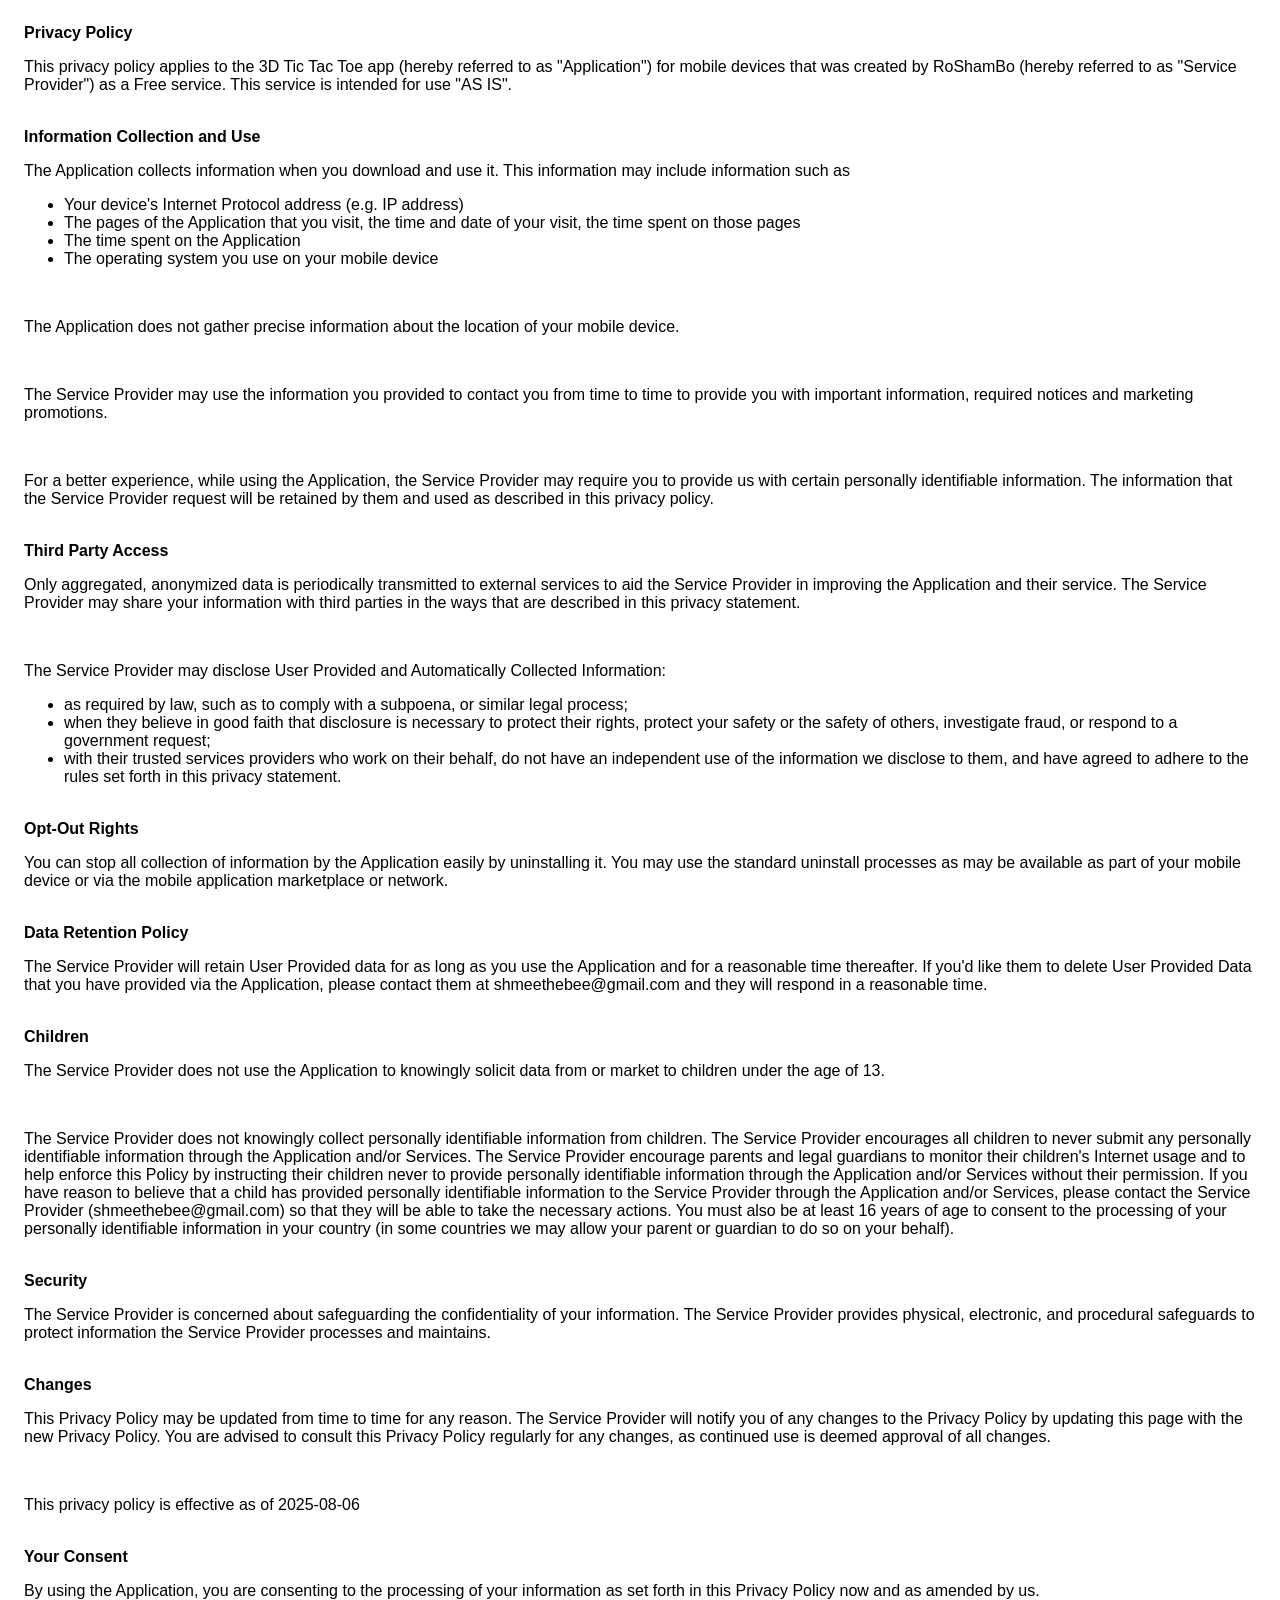
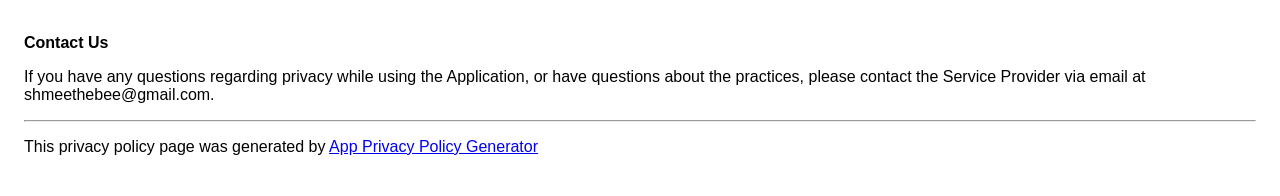
==== 3d3t.html @ 6cecdc85 "Create 3d3t.html" ====
<!DOCTYPE html>
    <html>
    <head>
      <meta charset='utf-8'>
      <meta name='viewport' content='width=device-width'>
      <title>Privacy Policy</title>
      <style> body { font-family: 'Helvetica Neue', Helvetica, Arial, sans-serif; padding:1em; } </style>
    </head>
    <body>
    <strong>Privacy Policy</strong><p>This privacy policy applies to the 3D Tic Tac Toe app (hereby referred to as "Application") for mobile devices that was created by RoShamBo (hereby referred to as "Service Provider") as a Free service. This service is intended for use "AS IS".</p><br><strong>Information Collection and Use</strong><p>The Application collects information when you download and use it. This information may include information such as </p><ul><li>Your device's Internet Protocol address (e.g. IP address)</li><li>The pages of the Application that you visit, the time and date of your visit, the time spent on those pages</li><li>The time spent on the Application</li><li>The operating system you use on your mobile device</li></ul><p></p><br><p>The Application does not gather precise information about the location of your mobile device.</p><div style="display: none;"><p>The Application collects your device's location, which helps the Service Provider determine your approximate geographical location and make use of in below ways:</p><ul><li>Geolocation Services: The Service Provider utilizes location data to provide features such as personalized content, relevant recommendations, and location-based services.</li><li>Analytics and Improvements: Aggregated and anonymized location data helps the Service Provider to analyze user behavior, identify trends, and improve the overall performance and functionality of the Application.</li><li>Third-Party Services: Periodically, the Service Provider may transmit anonymized location data to external services. These services assist them in enhancing the Application and optimizing their offerings.</li></ul></div><br><p>The Service Provider may use the information you provided to contact you from time to time to provide you with important information, required notices and marketing promotions.</p><br><p>For a better experience, while using the Application, the Service Provider may require you to provide us with certain personally identifiable information. The information that the Service Provider request will be retained by them and used as described in this privacy policy.</p><br><strong>Third Party Access</strong><p>Only aggregated, anonymized data is periodically transmitted to external services to aid the Service Provider in improving the Application and their service. The Service Provider may share your information with third parties in the ways that are described in this privacy statement.</p><!----><br><p>The Service Provider may disclose User Provided and Automatically Collected Information:</p><ul><li>as required by law, such as to comply with a subpoena, or similar legal process;</li><li>when they believe in good faith that disclosure is necessary to protect their rights, protect your safety or the safety of others, investigate fraud, or respond to a government request;</li><li>with their trusted services providers who work on their behalf, do not have an independent use of the information we disclose to them, and have agreed to adhere to the rules set forth in this privacy statement.</li></ul><p></p><br><strong>Opt-Out Rights</strong><p>You can stop all collection of information by the Application easily by uninstalling it. You may use the standard uninstall processes as may be available as part of your mobile device or via the mobile application marketplace or network.</p><br><strong>Data Retention Policy</strong><p>The Service Provider will retain User Provided data for as long as you use the Application and for a reasonable time thereafter. If you'd like them to delete User Provided Data that you have provided via the Application, please contact them at shmeethebee@gmail.com and they will respond in a reasonable time.</p><br><strong>Children</strong><p>The Service Provider does not use the Application to knowingly solicit data from or market to children under the age of 13.</p><!----><div><br><p>The Service Provider does not knowingly collect personally identifiable information from children. The Service Provider encourages all children to never submit any personally identifiable information through the Application and/or Services. The Service Provider encourage parents and legal guardians to monitor their children's Internet usage and to help enforce this Policy by instructing their children never to provide personally identifiable information through the Application and/or Services without their permission. If you have reason to believe that a child has provided personally identifiable information to the Service Provider through the Application and/or Services, please contact the Service Provider (shmeethebee@gmail.com) so that they will be able to take the necessary actions. You must also be at least 16 years of age to consent to the processing of your personally identifiable information in your country (in some countries we may allow your parent or guardian to do so on your behalf).</p></div><br><strong>Security</strong><p>The Service Provider is concerned about safeguarding the confidentiality of your information. The Service Provider provides physical, electronic, and procedural safeguards to protect information the Service Provider processes and maintains.</p><br><strong>Changes</strong><p>This Privacy Policy may be updated from time to time for any reason. The Service Provider will notify you of any changes to the Privacy Policy by updating this page with the new Privacy Policy. You are advised to consult this Privacy Policy regularly for any changes, as continued use is deemed approval of all changes.</p><br><p>This privacy policy is effective as of 2025-08-06</p><br><strong>Your Consent</strong><p>By using the Application, you are consenting to the processing of your information as set forth in this Privacy Policy now and as amended by us.</p><br><strong>Contact Us</strong><p>If you have any questions regarding privacy while using the Application, or have questions about the practices, please contact the Service Provider via email at shmeethebee@gmail.com.</p><hr><p>This privacy policy page was generated by <a href="https://app-privacy-policy-generator.nisrulz.com/" target="_blank" rel="noopener noreferrer">App Privacy Policy Generator</a></p>
    </body>
    </html>
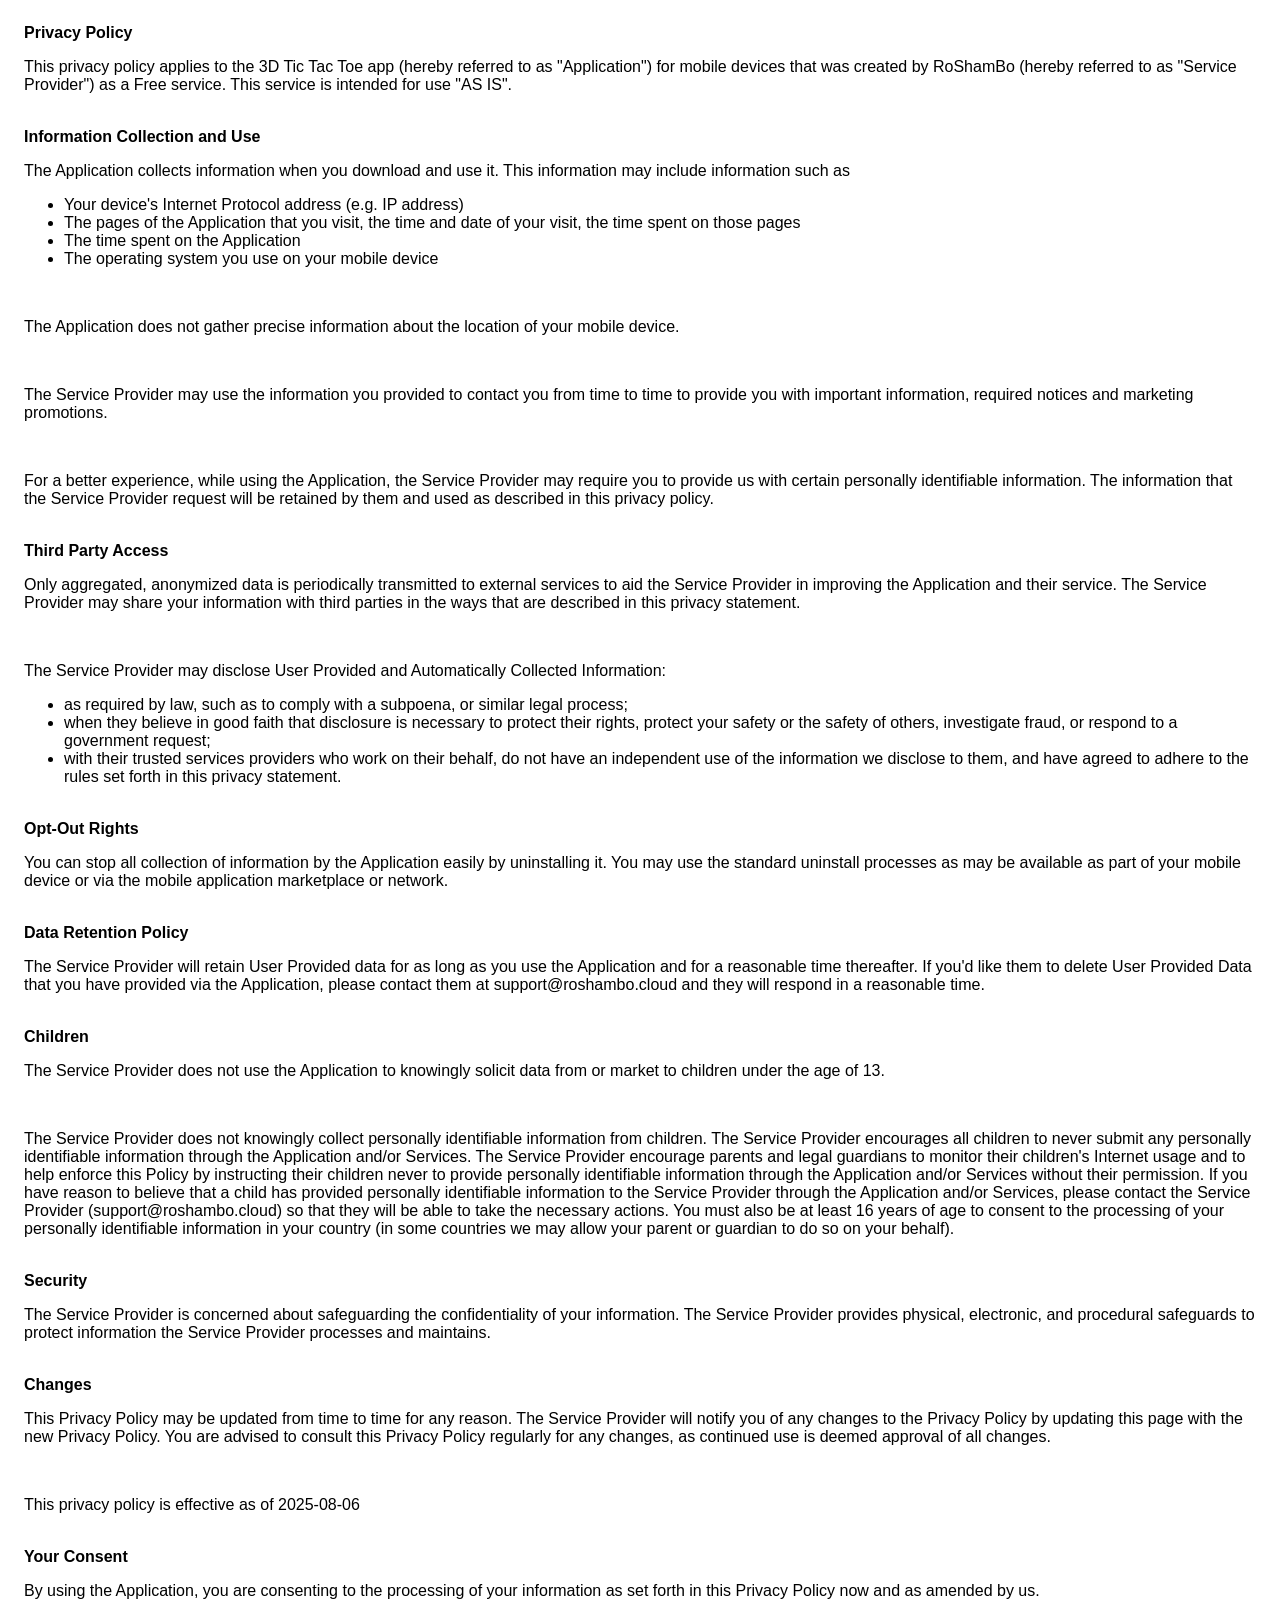
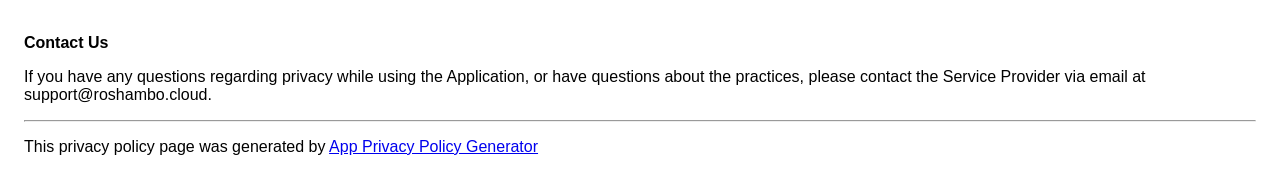
==== commit 1688a6a2: "Revise privacy policy and contact information Updated contact email and privacy policy details." ====
--- a/3d3t.html
+++ b/3d3t.html
@@ -7,7 +7,7 @@
       <style> body { font-family: 'Helvetica Neue', Helvetica, Arial, sans-serif; padding:1em; } </style>
     </head>
     <body>
-    <strong>Privacy Policy</strong><p>This privacy policy applies to the 3D Tic Tac Toe app (hereby referred to as "Application") for mobile devices that was created by RoShamBo (hereby referred to as "Service Provider") as a Free service. This service is intended for use "AS IS".</p><br><strong>Information Collection and Use</strong><p>The Application collects information when you download and use it. This information may include information such as </p><ul><li>Your device's Internet Protocol address (e.g. IP address)</li><li>The pages of the Application that you visit, the time and date of your visit, the time spent on those pages</li><li>The time spent on the Application</li><li>The operating system you use on your mobile device</li></ul><p></p><br><p>The Application does not gather precise information about the location of your mobile device.</p><div style="display: none;"><p>The Application collects your device's location, which helps the Service Provider determine your approximate geographical location and make use of in below ways:</p><ul><li>Geolocation Services: The Service Provider utilizes location data to provide features such as personalized content, relevant recommendations, and location-based services.</li><li>Analytics and Improvements: Aggregated and anonymized location data helps the Service Provider to analyze user behavior, identify trends, and improve the overall performance and functionality of the Application.</li><li>Third-Party Services: Periodically, the Service Provider may transmit anonymized location data to external services. These services assist them in enhancing the Application and optimizing their offerings.</li></ul></div><br><p>The Service Provider may use the information you provided to contact you from time to time to provide you with important information, required notices and marketing promotions.</p><br><p>For a better experience, while using the Application, the Service Provider may require you to provide us with certain personally identifiable information. The information that the Service Provider request will be retained by them and used as described in this privacy policy.</p><br><strong>Third Party Access</strong><p>Only aggregated, anonymized data is periodically transmitted to external services to aid the Service Provider in improving the Application and their service. The Service Provider may share your information with third parties in the ways that are described in this privacy statement.</p><!----><br><p>The Service Provider may disclose User Provided and Automatically Collected Information:</p><ul><li>as required by law, such as to comply with a subpoena, or similar legal process;</li><li>when they believe in good faith that disclosure is necessary to protect their rights, protect your safety or the safety of others, investigate fraud, or respond to a government request;</li><li>with their trusted services providers who work on their behalf, do not have an independent use of the information we disclose to them, and have agreed to adhere to the rules set forth in this privacy statement.</li></ul><p></p><br><strong>Opt-Out Rights</strong><p>You can stop all collection of information by the Application easily by uninstalling it. You may use the standard uninstall processes as may be available as part of your mobile device or via the mobile application marketplace or network.</p><br><strong>Data Retention Policy</strong><p>The Service Provider will retain User Provided data for as long as you use the Application and for a reasonable time thereafter. If you'd like them to delete User Provided Data that you have provided via the Application, please contact them at shmeethebee@gmail.com and they will respond in a reasonable time.</p><br><strong>Children</strong><p>The Service Provider does not use the Application to knowingly solicit data from or market to children under the age of 13.</p><!----><div><br><p>The Service Provider does not knowingly collect personally identifiable information from children. The Service Provider encourages all children to never submit any personally identifiable information through the Application and/or Services. The Service Provider encourage parents and legal guardians to monitor their children's Internet usage and to help enforce this Policy by instructing their children never to provide personally identifiable information through the Application and/or Services without their permission. If you have reason to believe that a child has provided personally identifiable information to the Service Provider through the Application and/or Services, please contact the Service Provider (shmeethebee@gmail.com) so that they will be able to take the necessary actions. You must also be at least 16 years of age to consent to the processing of your personally identifiable information in your country (in some countries we may allow your parent or guardian to do so on your behalf).</p></div><br><strong>Security</strong><p>The Service Provider is concerned about safeguarding the confidentiality of your information. The Service Provider provides physical, electronic, and procedural safeguards to protect information the Service Provider processes and maintains.</p><br><strong>Changes</strong><p>This Privacy Policy may be updated from time to time for any reason. The Service Provider will notify you of any changes to the Privacy Policy by updating this page with the new Privacy Policy. You are advised to consult this Privacy Policy regularly for any changes, as continued use is deemed approval of all changes.</p><br><p>This privacy policy is effective as of 2025-08-06</p><br><strong>Your Consent</strong><p>By using the Application, you are consenting to the processing of your information as set forth in this Privacy Policy now and as amended by us.</p><br><strong>Contact Us</strong><p>If you have any questions regarding privacy while using the Application, or have questions about the practices, please contact the Service Provider via email at shmeethebee@gmail.com.</p><hr><p>This privacy policy page was generated by <a href="https://app-privacy-policy-generator.nisrulz.com/" target="_blank" rel="noopener noreferrer">App Privacy Policy Generator</a></p>
+    <strong>Privacy Policy</strong><p>This privacy policy applies to the 3D Tic Tac Toe app (hereby referred to as "Application") for mobile devices that was created by RoShamBo (hereby referred to as "Service Provider") as a Free service. This service is intended for use "AS IS".</p><br><strong>Information Collection and Use</strong><p>The Application collects information when you download and use it. This information may include information such as </p><ul><li>Your device's Internet Protocol address (e.g. IP address)</li><li>The pages of the Application that you visit, the time and date of your visit, the time spent on those pages</li><li>The time spent on the Application</li><li>The operating system you use on your mobile device</li></ul><p></p><br><p>The Application does not gather precise information about the location of your mobile device.</p><div style="display: none;"><p>The Application collects your device's location, which helps the Service Provider determine your approximate geographical location and make use of in below ways:</p><ul><li>Geolocation Services: The Service Provider utilizes location data to provide features such as personalized content, relevant recommendations, and location-based services.</li><li>Analytics and Improvements: Aggregated and anonymized location data helps the Service Provider to analyze user behavior, identify trends, and improve the overall performance and functionality of the Application.</li><li>Third-Party Services: Periodically, the Service Provider may transmit anonymized location data to external services. These services assist them in enhancing the Application and optimizing their offerings.</li></ul></div><br><p>The Service Provider may use the information you provided to contact you from time to time to provide you with important information, required notices and marketing promotions.</p><br><p>For a better experience, while using the Application, the Service Provider may require you to provide us with certain personally identifiable information. The information that the Service Provider request will be retained by them and used as described in this privacy policy.</p><br><strong>Third Party Access</strong><p>Only aggregated, anonymized data is periodically transmitted to external services to aid the Service Provider in improving the Application and their service. The Service Provider may share your information with third parties in the ways that are described in this privacy statement.</p><!----><br><p>The Service Provider may disclose User Provided and Automatically Collected Information:</p><ul><li>as required by law, such as to comply with a subpoena, or similar legal process;</li><li>when they believe in good faith that disclosure is necessary to protect their rights, protect your safety or the safety of others, investigate fraud, or respond to a government request;</li><li>with their trusted services providers who work on their behalf, do not have an independent use of the information we disclose to them, and have agreed to adhere to the rules set forth in this privacy statement.</li></ul><p></p><br><strong>Opt-Out Rights</strong><p>You can stop all collection of information by the Application easily by uninstalling it. You may use the standard uninstall processes as may be available as part of your mobile device or via the mobile application marketplace or network.</p><br><strong>Data Retention Policy</strong><p>The Service Provider will retain User Provided data for as long as you use the Application and for a reasonable time thereafter. If you'd like them to delete User Provided Data that you have provided via the Application, please contact them at support@roshambo.cloud and they will respond in a reasonable time.</p><br><strong>Children</strong><p>The Service Provider does not use the Application to knowingly solicit data from or market to children under the age of 13.</p><!----><div><br><p>The Service Provider does not knowingly collect personally identifiable information from children. The Service Provider encourages all children to never submit any personally identifiable information through the Application and/or Services. The Service Provider encourage parents and legal guardians to monitor their children's Internet usage and to help enforce this Policy by instructing their children never to provide personally identifiable information through the Application and/or Services without their permission. If you have reason to believe that a child has provided personally identifiable information to the Service Provider through the Application and/or Services, please contact the Service Provider (support@roshambo.cloud) so that they will be able to take the necessary actions. You must also be at least 16 years of age to consent to the processing of your personally identifiable information in your country (in some countries we may allow your parent or guardian to do so on your behalf).</p></div><br><strong>Security</strong><p>The Service Provider is concerned about safeguarding the confidentiality of your information. The Service Provider provides physical, electronic, and procedural safeguards to protect information the Service Provider processes and maintains.</p><br><strong>Changes</strong><p>This Privacy Policy may be updated from time to time for any reason. The Service Provider will notify you of any changes to the Privacy Policy by updating this page with the new Privacy Policy. You are advised to consult this Privacy Policy regularly for any changes, as continued use is deemed approval of all changes.</p><br><p>This privacy policy is effective as of 2025-08-06</p><br><strong>Your Consent</strong><p>By using the Application, you are consenting to the processing of your information as set forth in this Privacy Policy now and as amended by us.</p><br><strong>Contact Us</strong><p>If you have any questions regarding privacy while using the Application, or have questions about the practices, please contact the Service Provider via email at support@roshambo.cloud.</p><hr><p>This privacy policy page was generated by <a href="https://app-privacy-policy-generator.nisrulz.com/" target="_blank" rel="noopener noreferrer">App Privacy Policy Generator</a></p>
     </body>
     </html>
       
